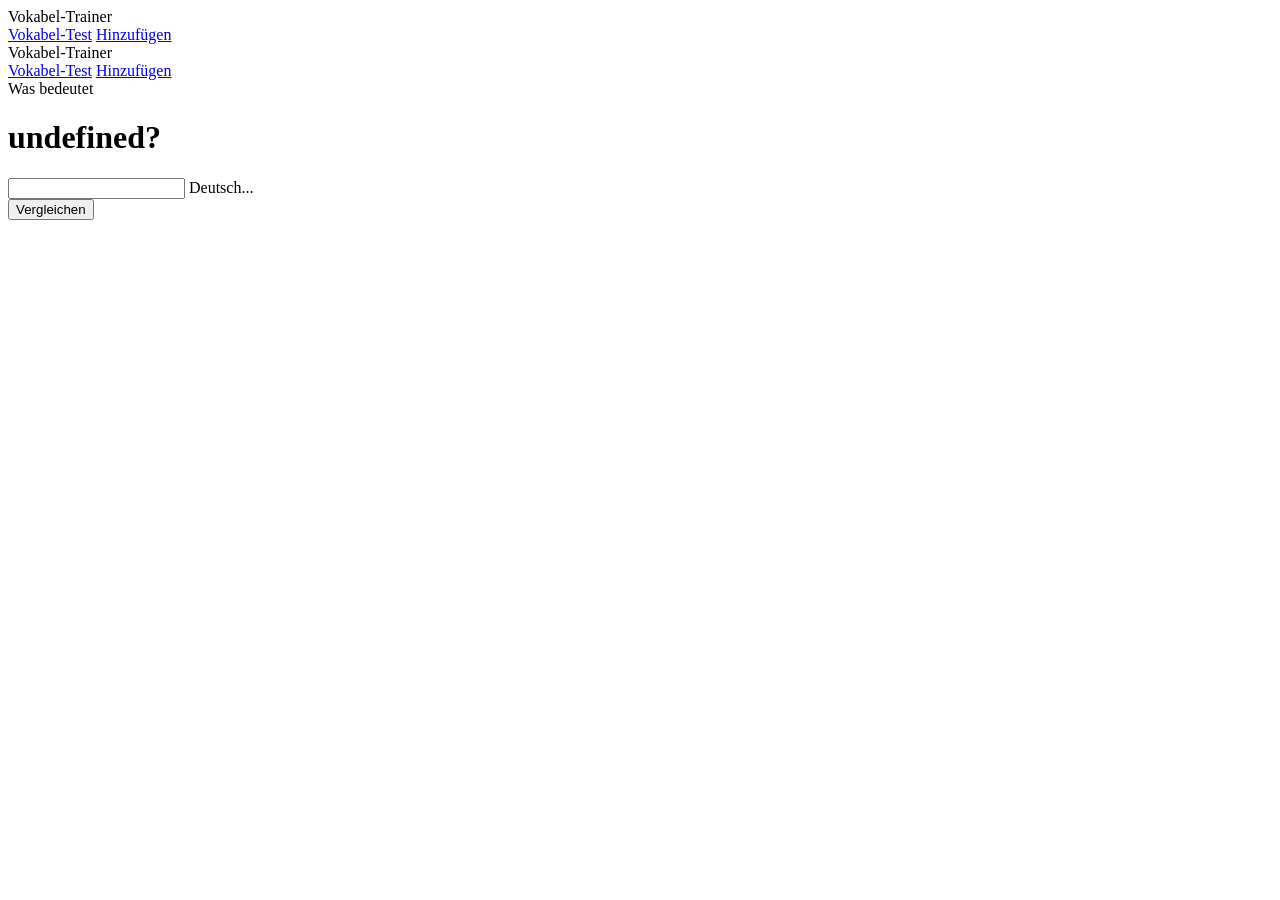
==== index.html @ 707786ea "Add files via upload" ====
<!DOCTYPE html>
<html lang="en">

<head>
    <meta charset="UTF-8">
    <meta http-equiv="X-UA-Compatible" content="IE=edge">
    <meta name="viewport" content="width=device-width, initial-scale=1.0">
    <title>Vokabel-Trainer</title>
    <link rel="stylesheet" href="https://fonts.googleapis.com/icon?family=Material+Icons">
    <link rel="stylesheet" href="https://code.getmdl.io/1.3.0/material.indigo-pink.min.css">
    <script defer src="https://code.getmdl.io/1.3.0/material.min.js"></script>
    <link rel="stylesheet" href="style.css">
    <script src="script.js"></script>
    <link rel="manifest" href="/manifest.webmanifest">
</head>

<body onload="nextVocabulary()">
    <div class="mdl-layout mdl-js-layout mdl-layout--fixed-header">
        <header class="mdl-layout__header">
            <div class="mdl-layout__header-row">
                <!-- Title -->
                <span class="mdl-layout-title">Vokabel-Trainer</span>
                <!-- Add spacer, to align navigation to the right -->
                <div class="mdl-layout-spacer"></div>
                <!-- Navigation. We hide it in small screens. -->
                <nav class="mdl-navigation mdl-layout--large-screen-only">
                    <a class="mdl-navigation__link" href="index.html">Vokabel-Test</a>
                    <a class="mdl-navigation__link" href="add.html">Hinzufügen</a>
                </nav>
            </div>
        </header>
        <div class="mdl-layout__drawer">
            <span class="mdl-layout-title">Vokabel-Trainer</span>
            <nav class="mdl-navigation">
                <a class="mdl-navigation__link" href="index.html">Vokabel-Test</a>
                <a class="mdl-navigation__link" href="add.html">Hinzufügen</a>
            </nav>
        </div>
        <main class="mdl-layout__content">
            <div class="page-content">
                Was bedeutet
                <h1 id="word"></h1>

                <form onsubmit="compare(); return false;">
                    <div class="mdl-textfield mdl-js-textfield mdl-textfield--floating-label">
                        <input required class="mdl-textfield__input" type="text" id="germanText">
                        <label class="mdl-textfield__label" for="germanText">Deutsch...</label>
                    </div>

                    <button class="mdl-button mdl-js-button mdl-button--raised mdl-js-ripple-effect mdl-button--accent">
                        Vergleichen
                    </button>
                </form>

                <h2 id="text"></h2>
    
            </div>



        </main>
    </div>

</body>

</html>
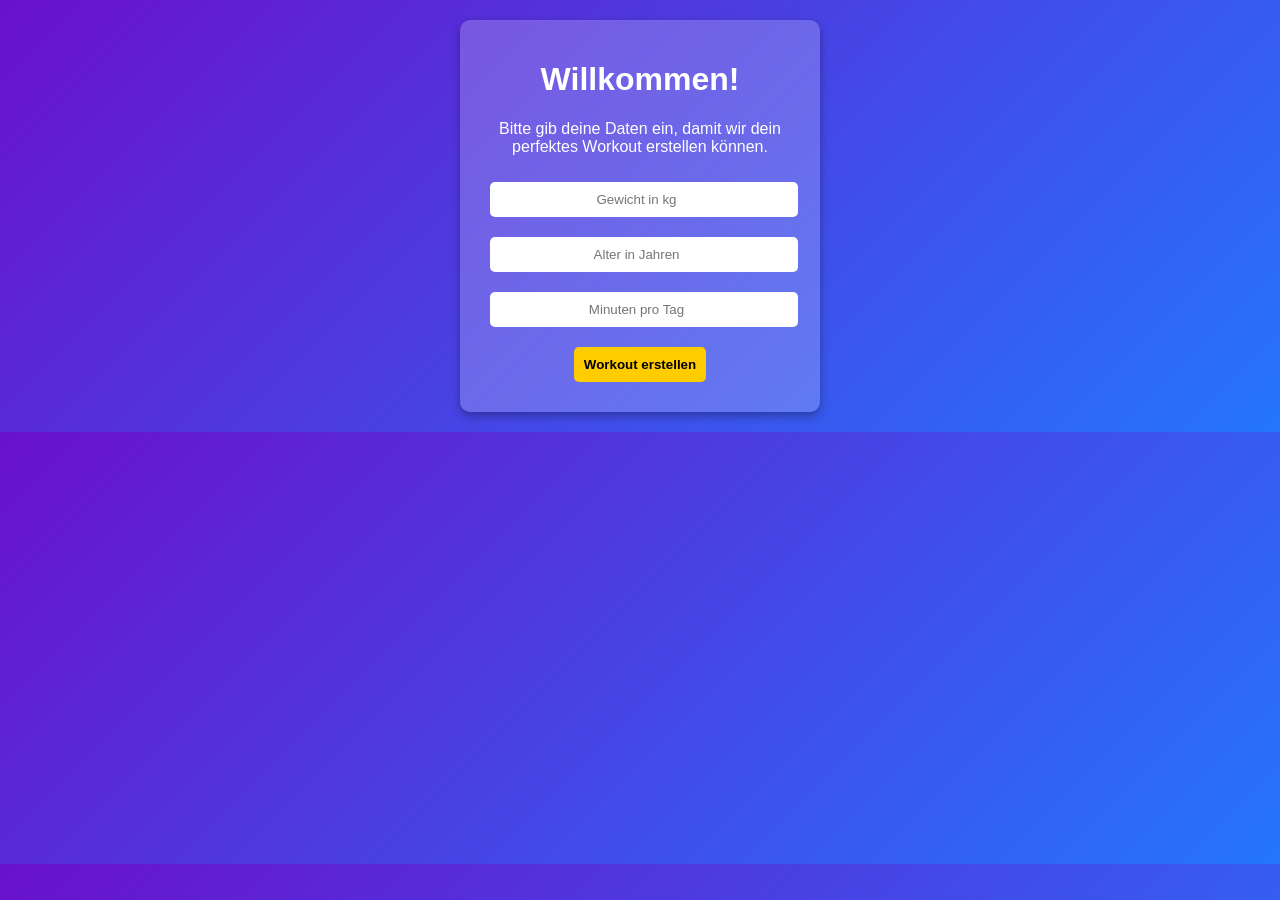
==== commit 97e23902: "Add files via upload" ====
--- a/index.html
+++ b/index.html
@@ -1,66 +1,58 @@
 <!DOCTYPE html>
-<html lang="en">
-
+<html lang="de">
 <head>
     <meta charset="UTF-8">
-    <meta http-equiv="X-UA-Compatible" content="IE=edge">
     <meta name="viewport" content="width=device-width, initial-scale=1.0">
-    <title>Vokabel-Trainer</title>
-    <link rel="stylesheet" href="https://fonts.googleapis.com/icon?family=Material+Icons">
-    <link rel="stylesheet" href="https://code.getmdl.io/1.3.0/material.indigo-pink.min.css">
-    <script defer src="https://code.getmdl.io/1.3.0/material.min.js"></script>
+    <title>Muskelaufbau App</title>
     <link rel="stylesheet" href="style.css">
-    <script src="script.js"></script>
-    <link rel="manifest" href="/manifest.webmanifest">
+
+    <link rel="manifest" href="manifest.json">
+    <script>
+    if ("serviceWorker" in navigator) {
+        navigator.serviceWorker.register("service-worker.js")
+            .then(() => console.log("Service Worker registriert"))
+            .catch(err => console.error("Fehler beim Registrieren:", err));
+    }
+    </script>
+
 </head>
+<body>
 
-<body onload="nextVocabulary()">
-    <div class="mdl-layout mdl-js-layout mdl-layout--fixed-header">
-        <header class="mdl-layout__header">
-            <div class="mdl-layout__header-row">
-                <!-- Title -->
-                <span class="mdl-layout-title">Vokabel-Trainer</span>
-                <!-- Add spacer, to align navigation to the right -->
-                <div class="mdl-layout-spacer"></div>
-                <!-- Navigation. We hide it in small screens. -->
-                <nav class="mdl-navigation mdl-layout--large-screen-only">
-                    <a class="mdl-navigation__link" href="index.html">Vokabel-Test</a>
-                    <a class="mdl-navigation__link" href="add.html">Hinzufügen</a>
-                </nav>
-            </div>
-        </header>
-        <div class="mdl-layout__drawer">
-            <span class="mdl-layout-title">Vokabel-Trainer</span>
-            <nav class="mdl-navigation">
-                <a class="mdl-navigation__link" href="index.html">Vokabel-Test</a>
-                <a class="mdl-navigation__link" href="add.html">Hinzufügen</a>
-            </nav>
-        </div>
-        <main class="mdl-layout__content">
-            <div class="page-content">
-                Was bedeutet
-                <h1 id="word"></h1>
+    <div class="container" id="setup-screen">
+        <h1>Willkommen!</h1>
+        <p>Bitte gib deine Daten ein, damit wir dein perfektes Workout erstellen können.</p>
 
-                <form onsubmit="compare(); return false;">
-                    <div class="mdl-textfield mdl-js-textfield mdl-textfield--floating-label">
-                        <input required class="mdl-textfield__input" type="text" id="germanText">
-                        <label class="mdl-textfield__label" for="germanText">Deutsch...</label>
-                    </div>
+        <input type="number" id="user-weight" placeholder="Gewicht in kg">
+        <input type="number" id="user-age" placeholder="Alter in Jahren">
+        <input type="number" id="user-time" placeholder="Minuten pro Tag">
 
-                    <button class="mdl-button mdl-js-button mdl-button--raised mdl-js-ripple-effect mdl-button--accent">
-                        Vergleichen
-                    </button>
-                </form>
-
-                <h2 id="text"></h2>
-    
-            </div>
-
-
-
-        </main>
+        <button onclick="generateWorkout()">Workout erstellen</button>
     </div>
 
+    <div class="container hidden" id="workout-screen">
+        <h1>Muskelaufbau App</h1>
+        <p id="user-info"></p>
+
+        <h2>Dein automatisches Workout</h2>
+        <select id="workout-dropdown" onchange="showExerciseDetails()">
+            <option value="">-- Bitte ein Workout auswählen --</option>
+        </select>
+
+        <div id="exercise-details" class="hidden">
+            <h3 id="exercise-name"></h3>
+            <p id="exercise-description"></p>
+            <button onclick="startTimer()">Timer starten</button>
+        </div>
+
+        <div id="timer" class="hidden">
+            <h2 id="timer-task-name"></h2>
+            <p id="countdown">0s</p>
+            <button onclick="stopTimer()">Stopp</button>
+        </div>
+
+        <button onclick="resetApp()">Neues Workout erstellen</button>
+    </div>
+
+    <script src="script.js"></script>
 </body>
-
-</html>+</html>
--- a/style.css
+++ b/style.css
@@ -0,0 +1,80 @@
+body {
+  font-family: Arial, sans-serif;
+  background: linear-gradient(135deg, #6a11cb, #2575fc);
+  color: white;
+  text-align: center;
+  margin: 0;
+  padding: 20px;
+}
+
+.container {
+  background: rgba(255, 255, 255, 0.2);
+  padding: 20px;
+  border-radius: 10px;
+  width: 320px;
+  margin: auto;
+  box-shadow: 0 4px 10px rgba(0, 0, 0, 0.3);
+}
+
+button {
+  background: #ffcc00;
+  border: none;
+  padding: 10px;
+  margin: 10px;
+  border-radius: 5px;
+  cursor: pointer;
+  font-weight: bold;
+}
+
+button:hover {
+  background: #ffdd44;
+}
+
+input, select {
+  padding: 10px;
+  margin: 10px;
+  border-radius: 5px;
+  border: none;
+  text-align: center;
+  width: 90%;
+}
+
+ul {
+  list-style-type: none;
+  padding: 0;
+}
+
+li {
+  background: rgba(255, 255, 255, 0.3);
+  margin: 5px;
+  padding: 10px;
+  border-radius: 5px;
+  display: flex;
+  justify-content: space-between;
+  align-items: center;
+}
+
+.hidden {
+  display: none;
+}
+
+/* Übungsbeschreibung */
+#exercise-details {
+  background: rgba(255, 255, 255, 0.2);
+  padding: 15px;
+  border-radius: 8px;
+  margin-top: 15px;
+}
+
+/* Timer Styling */
+#timer {
+  background: rgba(255, 0, 0, 0.3);
+  padding: 15px;
+  border-radius: 8px;
+  margin-top: 15px;
+}
+
+#countdown {
+  font-size: 24px;
+  font-weight: bold;
+}
